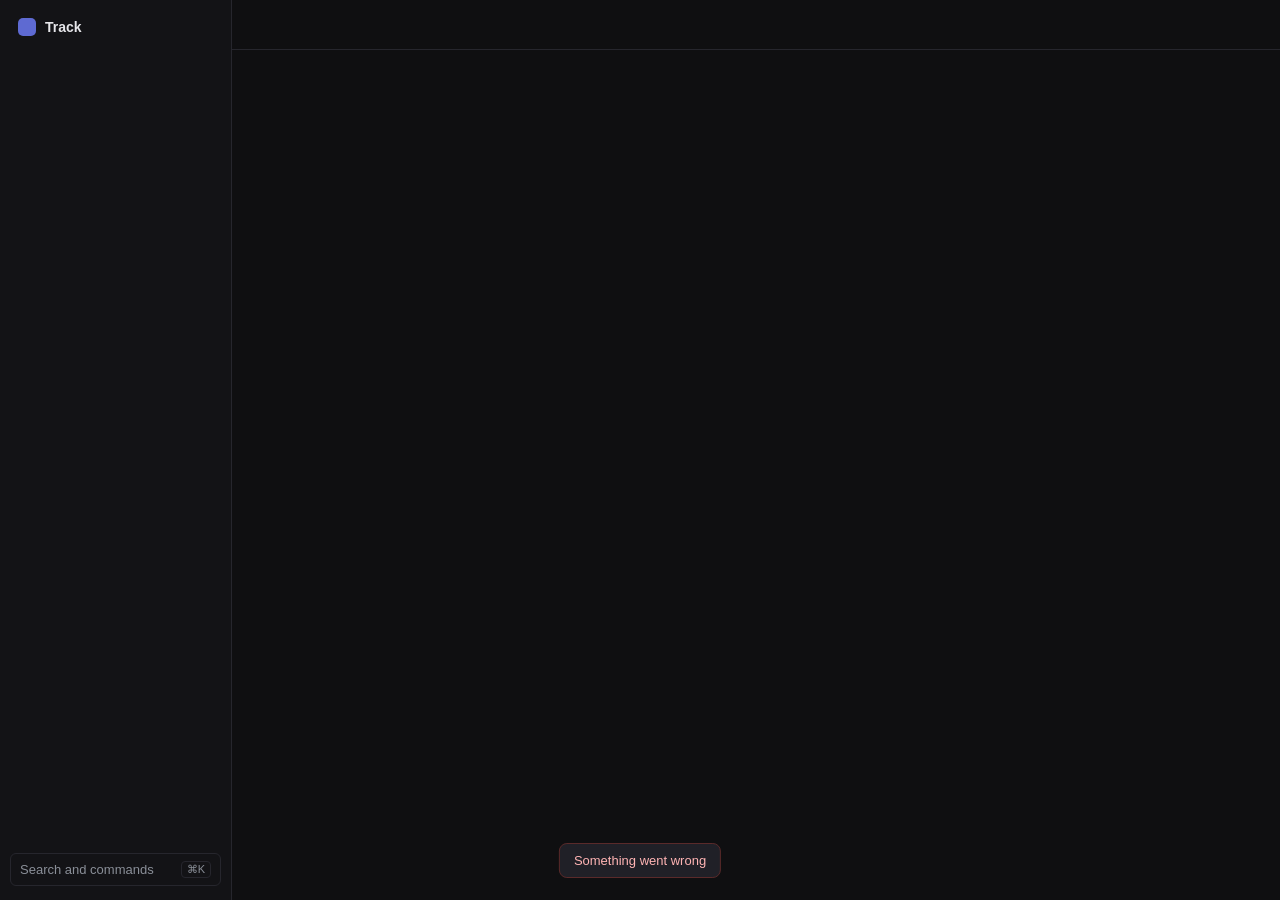
==== web/index.html @ ae0a0b64 "Track: local task board with CLI, web page and voice capture Claude-Session: https://claude.ai/code/" ====
<!doctype html>
<html lang="en">
<head>
<meta charset="utf-8">
<meta name="viewport" content="width=device-width, initial-scale=1, viewport-fit=cover">
<meta name="theme-color" content="#0f0f11">
<meta name="apple-mobile-web-app-capable" content="yes">
<meta name="apple-mobile-web-app-status-bar-style" content="black-translucent">
<meta name="apple-mobile-web-app-title" content="Track">
<link rel="icon" href="icon.svg">
<link rel="apple-touch-icon" href="icon.svg">
<link rel="manifest" href="manifest.json">
<link rel="stylesheet" href="style.css">
<title>Track | Home</title>
</head>
<body>
<div id="app">
  <aside id="side">
    <div class="brand"><span class="logo"></span>Track</div>
    <nav id="nav"></nav>
    <button class="kbd-hint" id="open-palette"><span>Search and commands</span><kbd>⌘K</kbd></button>
  </aside>
  <main id="main">
    <header id="top">
      <button id="menu" aria-label="Menu">☰</button>
      <h1 id="title"></h1>
      <div id="top-actions"></div>
    </header>
    <div id="broken" hidden></div>
    <section id="content"></section>
  </main>
  <div id="panel" hidden></div>
</div>
<div id="palette" hidden>
  <div class="pal-box">
    <input id="pal-input" autocomplete="off" spellcheck="false">
    <div id="pal-list"></div>
  </div>
</div>
<div id="toast" hidden></div>
<script src="app.js"></script>
</body>
</html>
---- web/style.css ----
:root {
  --bg: #0f0f11;
  --side: #131316;
  --panel: #17171b;
  --card: #1b1b20;
  --card-hover: #202027;
  --line: #26262d;
  --text: #e6e6ea;
  --muted: #8a8f98;
  --faint: #5c6068;
  --accent: #5e6ad2;
  --focus: #7c86e6;
  --urgent: #eb5757;
  --high: #f2994a;
  --medium: #d9c85b;
  --low: #6b7280;
  --radius: 8px;
  font-family: Inter, -apple-system, BlinkMacSystemFont, "Segoe UI", sans-serif;
  font-size: 13px;
  color-scheme: dark;
}
* { box-sizing: border-box; }
html, body { margin: 0; height: 100%; background: var(--bg); color: var(--text); }
button, input, select, textarea { font: inherit; color: inherit; }
button { cursor: pointer; }
kbd { font-family: inherit; font-size: 11px; color: var(--muted); border: 1px solid var(--line); border-radius: 4px; padding: 1px 5px; }

::-webkit-scrollbar { width: 8px; height: 8px; }
::-webkit-scrollbar-thumb { background: #2a2a31; border-radius: 4px; }
::-webkit-scrollbar-thumb:hover { background: #3a3a43; }
::-webkit-scrollbar-track { background: transparent; }
* { scrollbar-width: thin; scrollbar-color: #2a2a31 transparent; }

#app { display: flex; height: 100vh; height: 100dvh; }

/* Sidebar */
#side { width: 232px; flex: none; background: var(--side); border-right: 1px solid var(--line); display: flex; flex-direction: column; padding: 14px 10px; }
.brand { display: flex; align-items: center; gap: 9px; font-weight: 600; font-size: 14px; padding: 4px 8px 14px; }
.logo { width: 18px; height: 18px; border-radius: 5px; background: var(--accent); }
#nav { flex: 1; overflow-y: auto; }
.nav-head { color: var(--faint); font-size: 11px; font-weight: 500; padding: 14px 8px 6px; }
.nav-item { display: flex; align-items: center; gap: 9px; width: 100%; padding: 6px 8px; border: 0; background: none; border-radius: 6px; text-align: left; color: var(--muted); }
.nav-item:hover { background: var(--card); color: var(--text); }
.nav-item.active { background: var(--card-hover); color: var(--text); }
.nav-item .count { margin-left: auto; font-size: 11px; color: var(--faint); }
.dot { width: 8px; height: 8px; border-radius: 3px; flex: none; }
.kbd-hint { display: flex; justify-content: space-between; align-items: center; border: 1px solid var(--line); background: none; border-radius: 6px; padding: 7px 9px; color: var(--muted); }

/* Main */
#main { flex: 1; min-width: 0; display: flex; flex-direction: column; }
#top { display: flex; align-items: center; gap: 10px; padding: 12px 20px; border-bottom: 1px solid var(--line); min-height: 50px; }
#top h1 { font-size: 14px; font-weight: 600; margin: 0; display: flex; align-items: center; gap: 8px; }
#top-actions { margin-left: auto; display: flex; gap: 8px; }
#menu { display: none; background: none; border: 0; font-size: 18px; padding: 0 4px; }
.btn { border: 1px solid var(--line); background: var(--card); border-radius: 6px; padding: 5px 10px; color: var(--text); }
.btn:hover { background: var(--card-hover); }
.btn.primary { background: var(--accent); border-color: var(--accent); }
#broken { background: #3a1d1d; color: #ffb4b4; padding: 8px 20px; border-bottom: 1px solid #5a2a2a; font-size: 12px; }
#content { flex: 1; overflow: auto; }

/* Board */
.board { display: flex; gap: 12px; padding: 16px 20px; height: 100%; align-items: flex-start; }
.col { width: 272px; flex: none; display: flex; flex-direction: column; max-height: 100%; border-radius: var(--radius); }
.col.drop { background: rgba(94, 106, 210, .08); }
.col-head { display: flex; align-items: center; gap: 8px; padding: 6px 6px 10px; color: var(--muted); font-weight: 500; }
.col-head .n { color: var(--faint); }
.col-head .add { margin-left: auto; border: 0; background: none; color: var(--faint); font-size: 16px; line-height: 1; padding: 0 4px; }
.col-head .add:hover { color: var(--text); }
.col-body { display: flex; flex-direction: column; gap: 6px; overflow-y: auto; padding: 2px; min-height: 40px; }
.col.narrow { width: 220px; opacity: .75; }

.card { background: var(--card); border: 1px solid var(--line); border-radius: var(--radius); padding: 9px 11px; cursor: pointer; }
.card:hover { background: var(--card-hover); }
.card.focus { border-color: var(--focus); box-shadow: 0 0 0 1px var(--focus); }
.card.open { background: var(--card-hover); }
.card-top { display: flex; align-items: center; gap: 6px; color: var(--faint); font-size: 11.5px; margin-bottom: 4px; }
.card-title { line-height: 1.4; }
.card-meta { display: flex; flex-wrap: wrap; gap: 5px; margin-top: 7px; }
.chip { font-size: 11px; color: var(--muted); border: 1px solid var(--line); border-radius: 10px; padding: 1px 7px; display: inline-flex; align-items: center; gap: 5px; white-space: nowrap; }
.chip.late { color: var(--urgent); border-color: #5a2a2a; }

/* Status icon */
.st { width: 13px; height: 13px; border-radius: 50%; border: 1.5px solid var(--faint); flex: none; display: inline-block; position: relative; }
.st.todo { border-color: #b8bcc4; }
.st.in-progress { border-color: var(--medium); background: conic-gradient(var(--medium) 0 50%, transparent 50% 100%); }
.st.in-review { border-color: #4cb782; background: conic-gradient(#4cb782 0 75%, transparent 75% 100%); }
.st.done { border-color: var(--accent); background: var(--accent); }
.st.canceled { border-color: var(--faint); background: var(--faint); }
.st.backlog { border-style: dashed; }

/* Priority icon */
.pri { display: inline-flex; gap: 1.5px; align-items: flex-end; height: 11px; }
.pri i { width: 3px; background: var(--line); border-radius: 1px; }
.pri i:nth-child(1) { height: 5px; } .pri i:nth-child(2) { height: 8px; } .pri i:nth-child(3) { height: 11px; }
.pri.high i, .pri.medium i:nth-child(-n+2), .pri.low i:nth-child(1) { background: var(--muted); }
.pri-urgent { background: var(--urgent); color: #fff; font-size: 9px; font-weight: 700; border-radius: 3px; width: 13px; height: 13px; display: inline-flex; align-items: center; justify-content: center; }

/* List */
.list { padding: 8px 12px 40px; }
.group-head { display: flex; align-items: center; gap: 8px; color: var(--muted); font-weight: 500; padding: 16px 10px 6px; }
.row { display: flex; align-items: center; gap: 10px; padding: 8px 10px; border-radius: 6px; cursor: pointer; border: 1px solid transparent; }
.row:hover { background: var(--card); }
.row.focus { border-color: var(--focus); background: var(--card); }
.row .id { color: var(--faint); width: 64px; flex: none; font-size: 12px; }
.row .t { flex: 1; min-width: 0; overflow: hidden; text-overflow: ellipsis; white-space: nowrap; }
.row .chips { display: flex; gap: 5px; flex: none; }
.empty { color: var(--muted); padding: 40px 20px; text-align: center; line-height: 1.6; }
.hint { color: var(--faint); padding: 6px 22px; font-size: 12px; }
.hint a { color: var(--muted); }

/* Card panel */
#panel { width: 440px; flex: none; border-left: 1px solid var(--line); background: var(--panel); overflow-y: auto; padding: 18px 22px 40px; }
.p-top { display: flex; align-items: center; gap: 8px; color: var(--muted); margin-bottom: 12px; }
.p-top .x { margin-left: auto; background: none; border: 0; color: var(--muted); font-size: 18px; }
.p-title { width: 100%; background: none; border: 0; font-size: 18px; font-weight: 600; padding: 4px 0; outline: none; resize: none; line-height: 1.35; }
.p-fields { display: grid; grid-template-columns: 90px 1fr; gap: 8px 12px; align-items: center; margin: 16px 0; }
.p-fields label { color: var(--faint); font-size: 12px; }
.p-fields select, .p-fields input { background: var(--card); border: 1px solid var(--line); border-radius: 6px; padding: 5px 8px; width: 100%; }
.p-body { width: 100%; min-height: 140px; background: var(--card); border: 1px solid var(--line); border-radius: var(--radius); padding: 10px 12px; line-height: 1.5; resize: vertical; outline: none; }
.p-body:focus, .p-fields select:focus, .p-fields input:focus, .p-note:focus { border-color: var(--focus); }
.p-sec { color: var(--faint); font-size: 12px; margin: 22px 0 8px; }
.act { color: var(--muted); font-size: 12px; line-height: 1.5; padding: 3px 0; }
.act.note { color: var(--text); background: var(--card); border: 1px solid var(--line); border-radius: 6px; padding: 7px 10px; margin: 4px 0; }
.act .when { color: var(--faint); margin-right: 6px; }
.p-note { width: 100%; background: var(--card); border: 1px solid var(--line); border-radius: 6px; padding: 8px 10px; margin-top: 8px; outline: none; }
.p-path { color: var(--faint); font-size: 11px; margin-top: 18px; word-break: break-all; }

/* Command menu */
#palette { position: fixed; inset: 0; background: rgba(0, 0, 0, .5); display: flex; justify-content: center; align-items: flex-start; padding-top: 14vh; z-index: 20; }
#palette[hidden] { display: none; }
.pal-box { width: min(620px, 92vw); background: var(--panel); border: 1px solid var(--line); border-radius: 12px; overflow: hidden; box-shadow: 0 20px 60px rgba(0, 0, 0, .5); }
#pal-input { width: 100%; border: 0; border-bottom: 1px solid var(--line); background: none; padding: 16px 18px; font-size: 15px; outline: none; }
#pal-list { max-height: 50vh; overflow-y: auto; padding: 6px; }
.pal-item { display: flex; align-items: center; gap: 10px; padding: 9px 12px; border-radius: 7px; color: var(--muted); cursor: pointer; }
.pal-item .k { margin-left: auto; font-size: 11px; color: var(--faint); }
.pal-item.sel { background: var(--card-hover); color: var(--text); }
.pal-sec { font-size: 11px; color: var(--faint); padding: 8px 12px 4px; }

#toast { position: fixed; bottom: 22px; left: 50%; transform: translateX(-50%); background: var(--card-hover); border: 1px solid var(--line); border-radius: 8px; padding: 9px 14px; z-index: 30; }
#toast.err { border-color: #5a2a2a; color: #ffb4b4; }

/* Phone */
@media (max-width: 760px) {
  #side { position: fixed; z-index: 15; top: 0; bottom: 0; left: 0; transform: translateX(-100%); transition: transform .18s; padding-top: max(14px, env(safe-area-inset-top)); }
  #app.menu-open #side { transform: none; box-shadow: 0 0 40px rgba(0, 0, 0, .6); }
  #menu { display: block; }
  #top { padding: max(10px, env(safe-area-inset-top)) 14px 10px; }
  .board { scroll-snap-type: x mandatory; overflow-x: auto; padding: 12px; gap: 10px; }
  .col, .col.narrow { width: 86vw; scroll-snap-align: center; opacity: 1; }
  #content { -webkit-overflow-scrolling: touch; }
  #panel { position: fixed; inset: 0; width: auto; z-index: 18; padding-top: max(18px, env(safe-area-inset-top)); }
  .row { display: grid; grid-template-columns: 16px 16px 1fr; gap: 4px 8px; padding: 10px 8px; border-bottom: 1px solid var(--line); border-radius: 0; }
  .row .id { width: auto; }
  .row .t { grid-column: 1 / -1; white-space: normal; font-size: 15px; line-height: 1.35; }
  .row .chips { grid-column: 1 / -1; flex-wrap: wrap; }
  .row .chips:empty { display: none; }
  .row.focus { border-color: transparent; border-bottom-color: var(--line); background: none; }
  .kbd-hint kbd { display: none; }
  .p-fields select, .p-fields input, .p-note, .p-body, #pal-input { font-size: 16px; }
}
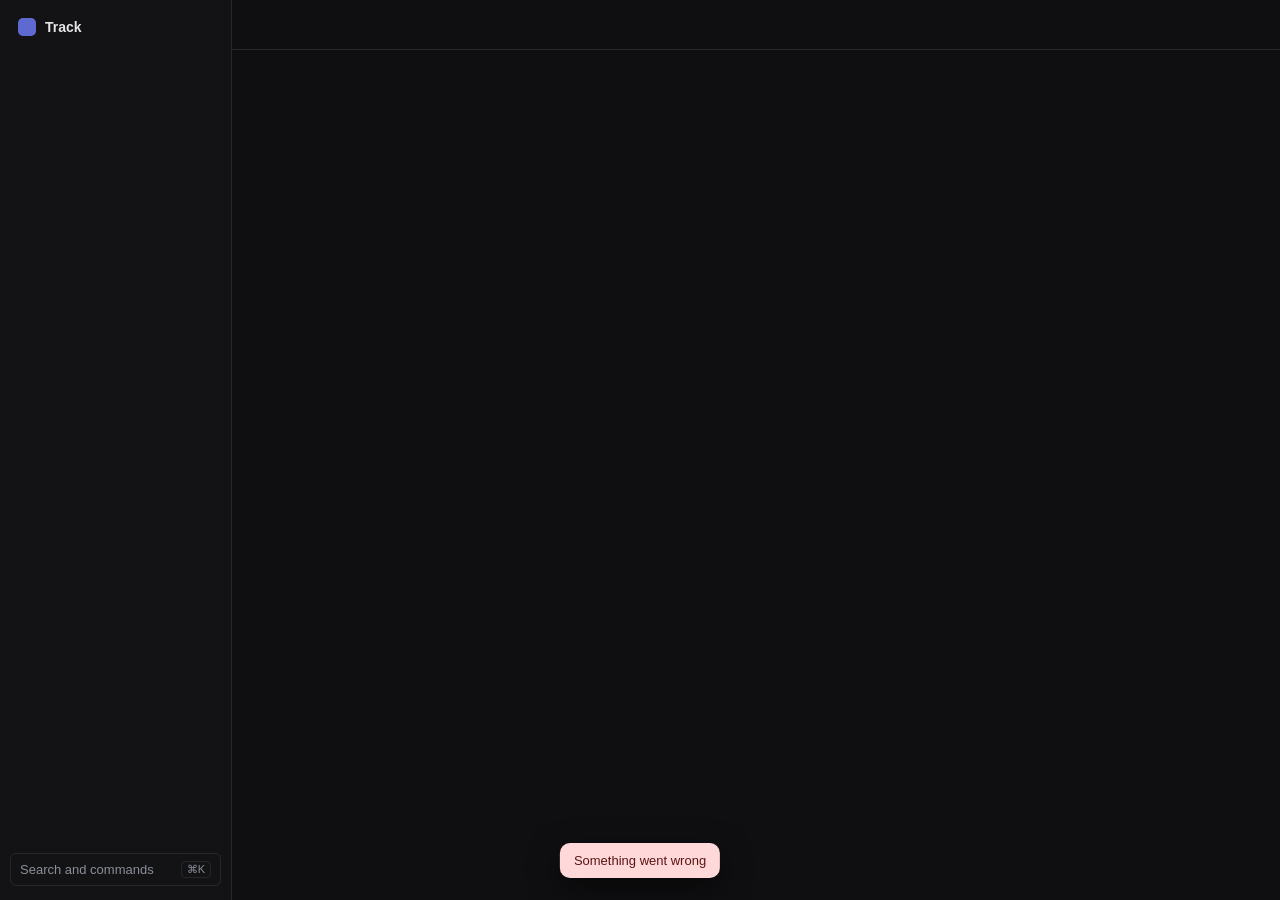
==== commit b8a02b14: "web: right-click a card or row to change its status Claude-Session: https://claude.ai/code/session_0" ====
--- a/web/index.html
+++ b/web/index.html
@@ -26,6 +26,7 @@
       <h1 id="title"></h1>
       <div id="top-actions"></div>
     </header>
+    <nav id="pills"></nav>
     <div id="broken" hidden></div>
     <section id="content"></section>
   </main>
@@ -37,6 +38,19 @@
     <div id="pal-list"></div>
   </div>
 </div>
+<button id="fab" aria-label="New card">+</button>
+<div id="sheet" hidden>
+  <form class="sheet-box" autocomplete="off">
+    <div class="sheet-head"><b>New card</b><button type="button" class="sheet-x" data-sheet-close>Cancel</button></div>
+    <textarea id="sheet-title" rows="2" placeholder="What needs doing?"></textarea>
+    <div class="sheet-label">Project</div>
+    <div id="sheet-projects" class="pick"></div>
+    <div class="sheet-label">Status</div>
+    <div id="sheet-status" class="pick"></div>
+    <button type="submit" class="btn primary sheet-add">Add card</button>
+  </form>
+</div>
+<div id="ctx" hidden></div>
 <div id="toast" hidden></div>
 <script src="app.js"></script>
 </body>
--- a/web/style.css
+++ b/web/style.css
@@ -97,7 +97,19 @@
 
 /* List */
 .list { padding: 8px 12px 40px; }
-.group-head { display: flex; align-items: center; gap: 8px; color: var(--muted); font-weight: 500; padding: 16px 10px 6px; }
+.group-head { display: flex; align-items: center; gap: 8px; width: 100%; border: 0; background: none; text-align: left; color: var(--muted); font-weight: 500; padding: 16px 10px 6px; }
+.group-head .chev { margin-left: auto; color: var(--faint); transition: transform .2s var(--ease, ease); }
+.group-head[aria-expanded="false"] .chev { transform: rotate(-90deg); }
+.group-head .n { color: var(--faint); }
+
+/* Reorder (2026-10-06): drag a list row, or its grip on the phone. */
+.grip { display: none; }
+[data-sort].lifting { position: relative; z-index: 5; background: var(--card); box-shadow: 0 10px 28px rgba(0, 0, 0, .5); border-radius: 6px; transition: none; }
+.lifting .row { background: var(--card); transition: none; }
+body.sorting { -webkit-user-select: none; user-select: none; cursor: grabbing; }
+body.sorting .row:hover { background: none; }
+.drop-line { position: relative; height: 0; }
+.drop-line::after { content: ""; position: absolute; left: 8px; right: 8px; top: -1px; height: 2px; border-radius: 2px; background: var(--accent); }
 .row { display: flex; align-items: center; gap: 10px; padding: 8px 10px; border-radius: 6px; cursor: pointer; border: 1px solid transparent; }
 .row:hover { background: var(--card); }
 .row.focus { border-color: var(--focus); background: var(--card); }
@@ -136,8 +148,8 @@
 .pal-item.sel { background: var(--card-hover); color: var(--text); }
 .pal-sec { font-size: 11px; color: var(--faint); padding: 8px 12px 4px; }
 
-#toast { position: fixed; bottom: 22px; left: 50%; transform: translateX(-50%); background: var(--card-hover); border: 1px solid var(--line); border-radius: 8px; padding: 9px 14px; z-index: 30; }
-#toast.err { border-color: #5a2a2a; color: #ffb4b4; }
+#toast { position: fixed; bottom: max(22px, env(safe-area-inset-bottom)); left: 50%; transform: translateX(-50%); white-space: nowrap; display: flex; align-items: center; background: #ececf1; color: #16161a; border-radius: 10px; padding: 10px 14px; font-weight: 500; box-shadow: 0 10px 30px rgba(0, 0, 0, .5); z-index: 30; }
+#toast.err { background: #ffd9d9; color: #5a1414; }
 
 /* Phone */
 @media (max-width: 760px) {
@@ -158,3 +170,140 @@
   .kbd-hint kbd { display: none; }
   .p-fields select, .p-fields input, .p-note, .p-body, #pal-input { font-size: 16px; }
 }
+
+/* Swipe rows (phone). The actions sit behind the row and show as it slides. */
+.swipe { position: relative; overflow: hidden; }
+.swipe .row { position: relative; background: var(--bg); touch-action: pan-y; }
+.sw-left, .sw-right { position: absolute; top: 0; bottom: 0; display: flex; transition: left .18s var(--ease, ease), right .18s var(--ease, ease); }
+.sw-left button, .sw-right button { transition: flex-grow .18s ease, background .18s; }
+.sw-left { left: 0; }
+.sw-right { right: 0; }
+.sw-left button, .sw-right button { border: 0; color: #fff; font-weight: 600; min-width: 84px; padding: 0 16px; }
+.sw-left button { background: #6b6f78; }
+.sw-right button[data-sw="in-progress"] { background: #a8912f; }
+.sw-right button[data-sw="done"] { background: var(--accent); }
+.swipe:not(.sw-l) .sw-left, .swipe:not(.sw-r) .sw-right { visibility: hidden; }
+/* Past half the width, the one action fills the row: let go and it happens. */
+.swipe.sw-full.sw-r .sw-right { left: 0; }
+.swipe.sw-full.sw-r .sw-right button[data-sw="in-progress"] { display: none; }
+.swipe.sw-full.sw-r .sw-right button[data-sw="done"] { flex: 1; text-align: right; }
+.swipe.sw-full.sw-l .sw-left { right: 0; }
+.swipe.sw-full.sw-l .sw-left button { flex: 1; text-align: left; }
+#toast button { margin-left: auto; padding: 4px 0 4px 16px; background: none; border: 0; color: var(--accent); font-weight: 700; }
+
+/* Phone navigation, new card sheet, and one-tap sorting. Hidden on a wide screen. */
+#pills, #fab, .p-top .back { display: none; }
+.pill.icon { padding: 6px 10px; line-height: 0; }
+.pill { display: inline-flex; align-items: center; gap: 7px; flex: none; border: 1px solid #2e2e36; background: #1d1d23; color: #c9ccd3; border-radius: 999px; padding: 8px 14px; font-size: 14.5px; font-weight: 500; transition: background .2s, color .2s, border-color .2s, transform .15s; }
+.pill:active { transform: scale(.96); }
+.pill.on { background: var(--accent); color: #fff; border-color: var(--accent); box-shadow: 0 2px 10px rgba(94, 106, 210, .35); }
+.pill .n { color: #8f94a0; font-size: 12px; font-variant-numeric: tabular-nums; }
+.pill.on .n { color: rgba(255, 255, 255, .8); }
+.move { display: flex; flex-wrap: wrap; gap: 6px; }
+.move button { display: inline-flex; align-items: center; gap: 6px; border: 1px solid var(--line); background: var(--card); color: var(--muted); border-radius: 999px; padding: 4px 10px; font-size: 12px; }
+.move button:hover { color: var(--text); background: var(--card-hover); }
+.move.in-panel { margin-bottom: 14px; }
+.move.in-panel button { padding: 7px 13px; font-size: 13px; }
+.p-sec.first { margin-top: 4px; }
+#sheet { position: fixed; inset: 0; background: rgba(0, 0, 0, .55); z-index: 25; display: flex; align-items: flex-end; }
+#sheet[hidden] { display: none; }
+.sheet-box { width: 100%; background: var(--panel); border-top: 1px solid var(--line); border-radius: 16px 16px 0 0; padding: 14px 16px max(16px, env(safe-area-inset-bottom)); }
+.sheet-head { display: flex; align-items: center; margin-bottom: 10px; font-size: 15px; }
+.sheet-x { margin-left: auto; background: none; border: 0; color: var(--muted); font-size: 15px; }
+#sheet-title { width: 100%; background: var(--card); border: 1px solid var(--line); border-radius: 10px; padding: 11px 12px; font-size: 17px; line-height: 1.35; outline: none; resize: none; }
+#sheet-title:focus { border-color: var(--focus); }
+.sheet-label { color: var(--faint); font-size: 12px; margin: 14px 0 7px; }
+.pick { display: flex; flex-wrap: wrap; gap: 7px; }
+.pick button { display: inline-flex; align-items: center; gap: 7px; border: 1px solid var(--line); background: var(--card); color: var(--muted); border-radius: 999px; padding: 8px 14px; font-size: 14px; }
+.pick button.on { color: var(--text); border-color: var(--focus); background: rgba(94, 106, 210, .16); }
+.sheet-add { width: 100%; margin-top: 18px; padding: 12px; font-size: 16px; font-weight: 600; border-radius: 10px; }
+@media (max-width: 760px) {
+  /* The pills say where you are, so the title bar goes. */
+  #top { display: none; }
+  /* The phone's clock and status icons sit over the top of the page. Clear them
+     fully, then add room, so the pills never sit under the blur. */
+  #pills { display: flex; gap: 8px; overflow-x: auto; padding: calc(env(safe-area-inset-top) + 24px) 12px 10px; background: var(--side); border-bottom: 1px solid #2a2a31; box-shadow: 0 6px 16px rgba(0, 0, 0, .35); position: relative; z-index: 2; scrollbar-width: none;
+    -webkit-mask-image: linear-gradient(to right, #000 88%, transparent); mask-image: linear-gradient(to right, #000 88%, transparent); }
+  #pills::after { content: ""; flex: none; width: 24px; }
+  #pills::-webkit-scrollbar { display: none; }
+  #fab { display: flex; align-items: center; justify-content: center; position: fixed; right: 18px; bottom: max(22px, calc(env(safe-area-inset-bottom) + 10px)); width: 56px; height: 56px; border-radius: 50%; border: 0; background: var(--accent); color: #fff; font-size: 30px; font-weight: 300; line-height: 1; box-shadow: 0 8px 24px rgba(0, 0, 0, .45); z-index: 14; }
+  #panel:not([hidden]) ~ #fab, body:has(#panel:not([hidden])) #fab { display: none; }
+  .list { padding-bottom: 110px; }
+  .p-top .back { display: inline-block; background: none; border: 0; color: var(--focus); font-size: 16px; padding: 4px 8px 4px 0; }
+  .p-top .x { display: none; }
+  /* On a phone it sits at the bottom, by your thumb, beside the + button. */
+  #toast { left: 12px; right: 86px; transform: none; bottom: max(26px, calc(env(safe-area-inset-bottom) + 14px)); min-height: 52px; padding: 12px 16px; font-size: 15px; white-space: normal; }
+}
+
+/* Motion. Short and soft, and none of it for people who turned motion off. */
+:root { --ease: cubic-bezier(.22, .9, .25, 1); }
+@keyframes page-in { from { opacity: 0; transform: translateY(6px); } to { opacity: 1; transform: none; } }
+.page-in { animation: page-in .26s var(--ease); }
+@keyframes panel-in { from { opacity: 0; transform: translateX(24px); } to { opacity: 1; transform: none; } }
+@keyframes panel-out { from { opacity: 1; transform: none; } to { opacity: 0; transform: translateX(24px); } }
+#panel.panel-in { animation: panel-in .28s var(--ease); }
+#panel.panel-out { animation: panel-out .2s ease-in forwards; }
+@keyframes fade-in { from { opacity: 0; } to { opacity: 1; } }
+@keyframes fade-out { from { opacity: 1; } to { opacity: 0; } }
+@keyframes rise { from { transform: translateY(100%); } to { transform: none; } }
+@keyframes sink { from { transform: none; } to { transform: translateY(100%); } }
+#sheet.sheet-in { animation: fade-in .22s ease-out; }
+#sheet.sheet-in .sheet-box { animation: rise .34s var(--ease); }
+#sheet.sheet-out { animation: fade-out .22s ease-in forwards; }
+#sheet.sheet-out .sheet-box { animation: sink .22s ease-in forwards; }
+@keyframes pal-in { from { opacity: 0; } to { opacity: 1; } }
+@keyframes pal-box-in { from { opacity: 0; transform: translateY(-8px) scale(.98); } to { opacity: 1; transform: none; } }
+#palette.pal-in { animation: pal-in .18s ease-out; }
+#palette.pal-in .pal-box { animation: pal-box-in .22s var(--ease); }
+@keyframes toast-in { from { opacity: 0; transform: translate(-50%, 12px); } to { opacity: 1; transform: translate(-50%, 0); } }
+#toast.toast-in { animation: toast-in .26s var(--ease); }
+.row, .card, .nav-item, .btn, .pick button, .move button, #fab { transition: background .15s, border-color .15s, color .15s, transform .15s; }
+#fab:active, .btn:active, .pick button:active { transform: scale(.95); }
+.row:active { background: var(--card); }
+@media (max-width: 760px) {
+  @keyframes panel-in-phone { from { transform: translateX(100%); } to { transform: none; } }
+  @keyframes panel-out-phone { from { transform: none; } to { transform: translateX(100%); } }
+  #panel.panel-in { animation: panel-in-phone .34s var(--ease); }
+  #panel.panel-out { animation: panel-out-phone .26s ease-in forwards; }
+  @keyframes toast-in-phone { from { opacity: 0; transform: translateY(16px); } to { opacity: 1; transform: none; } }
+  #toast.toast-in { animation: toast-in-phone .28s var(--ease); }
+}
+@media (prefers-reduced-motion: reduce) {
+  *, *::before, *::after { animation-duration: .01ms !important; transition-duration: .01ms !important; }
+}
+
+@media (max-width: 760px) {
+  .pill { padding: 10px 17px; font-size: 16px; }
+  .pill.icon { padding: 10px 13px; }
+  .pill.icon svg { width: 18px; height: 18px; }
+}
+#toast[hidden] { display: none; }
+
+/* Phone list (2026-09-27): the title leads, the details sit under it, and each
+   status group folds on a tap. */
+@media (max-width: 760px) {
+  .list { padding: 0 0 110px; }
+  .group-head { position: sticky; top: 0; z-index: 1; background: var(--bg); padding: 18px 16px 8px; font-size: 13px; font-weight: 600; letter-spacing: .01em; }
+  .group-head .n { color: var(--faint); font-weight: 500; font-variant-numeric: tabular-nums; }
+  .group-head .chev { display: block; margin-left: auto; color: var(--faint); transition: transform .2s var(--ease, ease); }
+  .group-head[aria-expanded="false"] .chev { transform: rotate(-90deg); }
+  .group-head[aria-expanded="false"] { border-bottom: 1px solid var(--line); padding-bottom: 14px; }
+  .row.m { display: flex; align-items: flex-start; gap: 12px; padding: 13px 16px; border-bottom: 1px solid var(--line); }
+  .row.m .st { margin-top: 4px; }
+  .row.m .rb { flex: 1; min-width: 0; }
+  .row.m .t { display: block; font-size: 16px; line-height: 1.35; white-space: normal; }
+  .row.m .meta { display: flex; flex-wrap: wrap; align-items: center; gap: 6px; margin-top: 5px; color: var(--faint); font-size: 12px; }
+  .row.m .meta .id { width: auto; }
+  .row.m .meta .chip { font-size: 11.5px; }
+  .row.m.closed .t { color: var(--muted); }
+  .row.m .grip { display: block; flex: none; align-self: center; color: var(--faint); padding: 10px 4px 10px 12px; margin: -10px -6px -10px 0; touch-action: none; }
+}
+
+/* Right-click menu on a card */
+#ctx { position: fixed; min-width: 180px; background: var(--panel); border: 1px solid var(--line); border-radius: 9px; padding: 5px; box-shadow: 0 12px 36px rgba(0, 0, 0, .5); z-index: 25; }
+#ctx[hidden] { display: none; }
+#ctx .ctx-head { font-size: 11px; color: var(--faint); padding: 5px 9px 4px; }
+#ctx button { display: flex; align-items: center; gap: 9px; width: 100%; padding: 7px 9px; background: none; border: 0; border-radius: 6px; color: var(--muted); text-align: left; }
+#ctx button:hover { background: var(--card-hover); color: var(--text); }
+#ctx button.on { color: var(--text); }
+#ctx button.on::after { content: "✓"; margin-left: auto; color: var(--accent); }
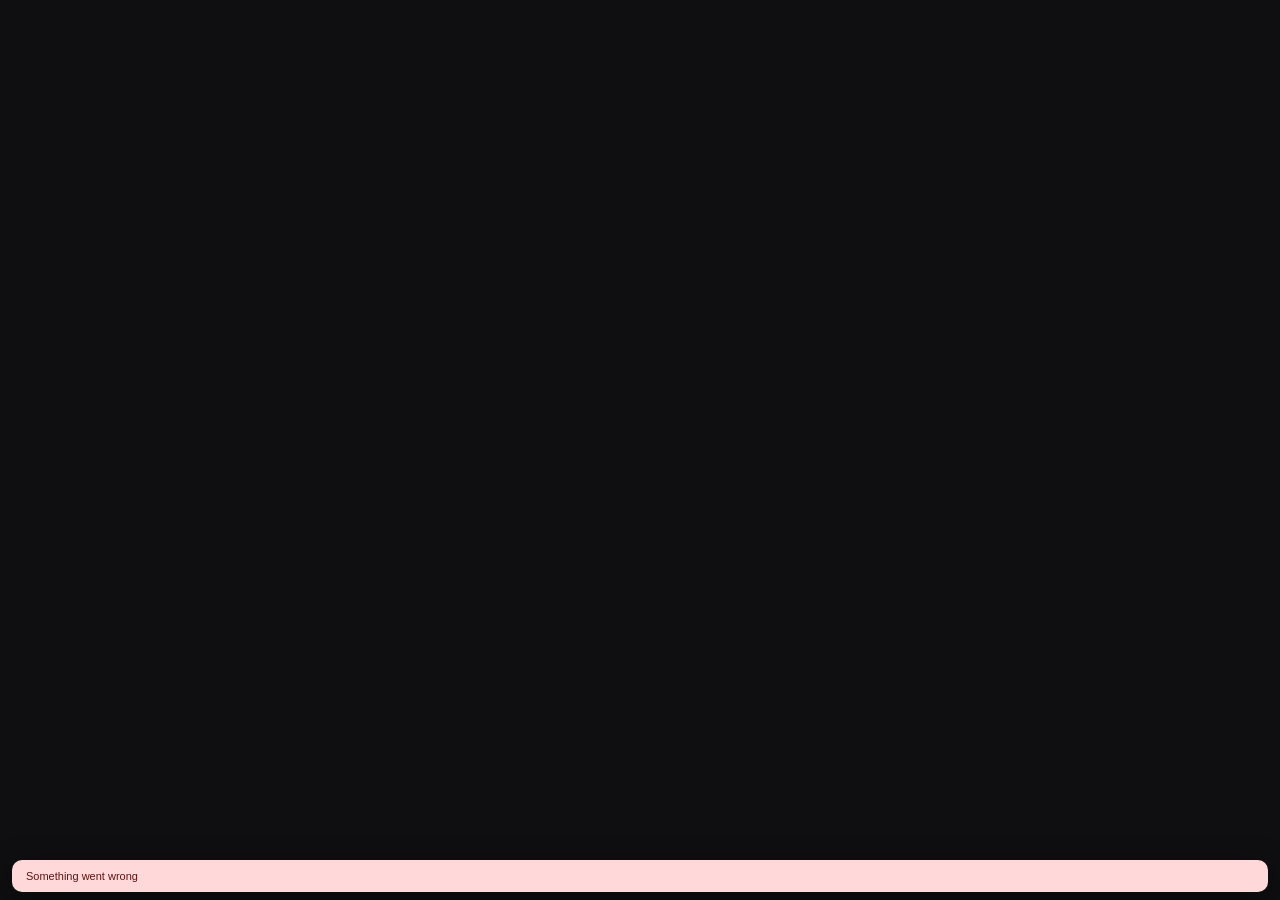
==== commit 82a020ef: "Add My day, Journey chapters, and persistent scratchpad" ====
--- a/web/index.html
+++ b/web/index.html
@@ -8,9 +8,11 @@
 <meta name="apple-mobile-web-app-status-bar-style" content="black-translucent">
 <meta name="apple-mobile-web-app-title" content="Track">
 <link rel="icon" href="icon.svg">
-<link rel="apple-touch-icon" href="icon.svg">
+<link rel="apple-touch-icon" sizes="180x180" href="icon-180.png">
 <link rel="manifest" href="manifest.json">
 <link rel="stylesheet" href="style.css">
+<link rel="stylesheet" href="journey.css">
+<link rel="stylesheet" href="personal.css">
 <title>Track | Home</title>
 </head>
 <body>
@@ -52,6 +54,10 @@
 </div>
 <div id="ctx" hidden></div>
 <div id="toast" hidden></div>
+<dialog id="journey-dialog" aria-labelledby="journey-dialog-title"></dialog>
+<script src="journey.js"></script>
+<script src="scratchpad.js"></script>
+<script src="personal.js"></script>
 <script src="app.js"></script>
 </body>
 </html>
--- a/web/style.css
+++ b/web/style.css
@@ -304,6 +304,6 @@
 #ctx[hidden] { display: none; }
 #ctx .ctx-head { font-size: 11px; color: var(--faint); padding: 5px 9px 4px; }
 #ctx button { display: flex; align-items: center; gap: 9px; width: 100%; padding: 7px 9px; background: none; border: 0; border-radius: 6px; color: var(--muted); text-align: left; }
-#ctx button:hover { background: var(--card-hover); color: var(--text); }
+#ctx button:hover { background: rgba(94, 106, 210, .22); color: var(--text); }
 #ctx button.on { color: var(--text); }
 #ctx button.on::after { content: "✓"; margin-left: auto; color: var(--accent); }
--- a/web/journey.css
+++ b/web/journey.css
@@ -0,0 +1,182 @@
+/* Journey shares Track's graphite surfaces and violet accent. Outcomes lead;
+   controls and metadata stay quiet. Milestones use a warm brass highlight. */
+:root { --journey-trophy: #dfbc79; --journey-soft: rgba(124,134,230,.10); }
+.journey-page { max-width: 1120px; margin: 0 auto; padding: 36px 40px 80px; }
+.journey-eyebrow { display: block; font-size: 11px; font-weight: 500; letter-spacing: .08em; color: var(--muted); line-height: 1.5; }
+.journey-muted { color: var(--muted); font-size: 12px; line-height: 1.5; }
+.journey-hero h2 { font-size: 32px; font-weight: 600; letter-spacing: -.04em; margin: 10px 0 28px; line-height: 1.15; text-wrap: balance; }
+.journey-hero-stats { display: flex; gap: 48px; align-items: center; flex-wrap: wrap; }
+.journey-hero-stats > div { display: flex; flex-direction: column; gap: 4px; }
+.journey-hero-stats strong { font-size: 48px; font-weight: 600; letter-spacing: -.04em; line-height: 1.1; font-variant-numeric: tabular-nums; }
+.journey-hero-stats > div > span:not(.journey-eyebrow):not(.journey-xp) { color: var(--muted); }
+.journey-hero-stats .journey-level { margin-left: auto; min-width: 208px; max-width: 280px; flex: 1; gap: 8px; }
+.journey-level .journey-eyebrow { color: var(--focus); }
+.journey-xp { font-size: 24px; font-weight: 500; font-variant-numeric: tabular-nums; }
+.journey-hero > p { margin: 24px 0 0; }
+.journey-meter { height: 5px; border-radius: 8px; background: var(--line); overflow: hidden; }
+.journey-meter > span { display: block; height: 100%; background: var(--focus); border-radius: inherit; }
+.journey-tabs { display: flex; gap: 24px; border-bottom: 1px solid var(--line); margin: 28px 0; }
+.journey-tabs button { border: 0; border-bottom: 2px solid transparent; background: none; color: var(--muted); padding: 12px 0; font-weight: 500; white-space: nowrap; }
+.journey-tabs button.active { color: var(--text); border-bottom-color: var(--focus); }
+.journey-filters { display: flex; flex-wrap: wrap; align-items: end; gap: 12px; margin-bottom: 28px; }
+.journey-filters label,.journey-form label { display: flex; flex-direction: column; gap: 8px; color: var(--muted); font-size: 12px; }
+.journey-filters select,.journey-filters input,.journey-form input:not([type=checkbox]),.journey-form select,.journey-form textarea { background: var(--bg); border: 1px solid var(--line); color: var(--text); border-radius: 6px; padding: 9px 10px; min-height: 38px; max-width: 100%; }
+.journey-filters .journey-search { flex: 1; min-width: 180px; }
+.journey-section-head { display: flex; gap: 16px; justify-content: space-between; align-items: center; flex-wrap: wrap; margin-bottom: 20px; }
+.journey-section-head h2 { font-size: 20px; letter-spacing: -.025em; font-weight: 600; margin: 6px 0 0; line-height: 1.25; }
+.journey-section-head h3 { font-size: 16px; font-weight: 500; letter-spacing: -.01em; margin: 4px 0 0; }
+.journey-trail { padding-bottom: 28px; border-bottom: 1px solid var(--line); margin-bottom: 32px; }
+.journey-months { display: grid; grid-template-columns: repeat(var(--months),minmax(0,1fr)); gap: 8px; align-items: end; }
+.journey-month { display: flex; flex-direction: column; gap: 8px; align-items: stretch; background: none; border: 0; border-radius: 4px; color: var(--muted); padding: 8px 4px; min-width: 0; }
+.journey-month:hover,.journey-month.selected { background: var(--journey-soft); color: var(--text); }
+.month-count { font-size: 12px; font-variant-numeric: tabular-nums; }
+.month-bar-space { display: flex; align-items: end; height: 104px; }
+.month-bar { display: block; width: 100%; background: var(--accent); border-radius: 3px 3px 0 0; }
+.journey-month.selected .month-bar { background: var(--focus); }
+.month-label { font-size: 11px; overflow-wrap: anywhere; }
+.journey-milestones { margin-bottom: 36px; }
+.journey-milestone { display: flex; gap: 16px; padding: 24px 0; border-bottom: 1px solid var(--line); }
+.milestone-symbol { font-size: 28px; line-height: 1.1; color: var(--journey-trophy); width: 28px; flex: none; }
+.milestone-body { min-width: 0; flex: 1; }
+.milestone-body h4 { font-size: 18px; font-weight: 500; letter-spacing: -.015em; line-height: 1.35; margin: 8px 0; overflow-wrap: anywhere; }
+.milestone-body p,.milestone-body blockquote { color: var(--muted); font-size: 13px; line-height: 1.6; margin: 8px 0 16px; white-space: pre-wrap; overflow-wrap: anywhere; }
+.milestone-body blockquote { border-left: 2px solid var(--journey-trophy); padding-left: 16px; color: var(--text); }
+.milestone-body .journey-meter { margin: 16px 0 8px; }
+.milestone-body .journey-meter > span { background: var(--journey-trophy); }
+.milestone-body .journey-actions { margin-top: 16px; }
+.milestone-links { display: flex; flex-direction: column; gap: 4px; margin-top: 8px; align-items: start; }
+.milestone-links button { text-align: left; overflow-wrap: anywhere; }
+.journey-actions { display: flex; align-items: center; gap: 12px; flex-wrap: wrap; }
+.journey-actions .btn { min-height: 36px; }
+.journey-text-button { background: none; border: 0; color: var(--muted); padding: 6px 0; font-size: 12px; }
+.journey-text-button:hover { color: var(--text); }
+.journey-complete { color: var(--focus); font-size: 12px; }
+.journey-empty { padding: 28px 0 36px; }
+.journey-empty h4 { font-size: 18px; font-weight: 500; margin: 0 0 8px; }
+.journey-empty p { color: var(--muted); line-height: 1.6; margin: 0 0 16px; }
+.journey-period-summary { color: var(--muted); font-size: 12px; margin: -8px 0 24px; }
+.journey-month-group { padding-left: 16px; border-left: 1px solid var(--line); margin-bottom: 32px; }
+.journey-month-group > h4 { font-weight: 500; font-size: 13px; margin: 0 0 8px; color: var(--muted); }
+.journey-victory { display: flex; align-items: start; gap: 12px; padding: 16px 0; }
+.victory-mark { color: var(--focus); flex: none; font-size: 16px; width: 20px; }
+.journey-victory.is-milestone .victory-mark,.journey-victory.is-milestone .journey-eyebrow { color: var(--journey-trophy); }
+.victory-body { flex: 1; min-width: 0; }
+.victory-body h4 { margin: 6px 0; font-weight: 500; font-size: 15px; line-height: 1.4; overflow-wrap: anywhere; }
+.victory-body p { margin: 8px 0 12px; white-space: pre-wrap; overflow-wrap: anywhere; line-height: 1.6; color: var(--text); }
+.victory-body .journey-text-button { margin-top: 4px; }
+.daily-run { margin: 24px 22px 12px; padding: 24px; border: 1px solid var(--line); border-radius: 10px; background: var(--panel); }
+.daily-run .journey-section-head { margin-bottom: 20px; }
+.run-status { display: flex; gap: 12px; justify-content: space-between; color: var(--muted); font-size: 12px; font-variant-numeric: tabular-nums; margin-bottom: 10px; flex-wrap: wrap; }
+.run-status > span:last-child { color: var(--focus); }
+.run-quest { display: flex; gap: 16px; align-items: center; justify-content: space-between; padding: 20px 0; border-bottom: 1px solid var(--line); }
+.run-quest > div:first-child { min-width: 0; }
+.run-quest-title { font-size: 14px; font-weight: 500; line-height: 1.5; margin: 4px 0; overflow-wrap: anywhere; }
+.run-quest.landed .run-quest-title { color: var(--muted); }
+.run-quest .journey-actions { justify-content: end; flex-shrink: 0; }
+.run-footer { display: flex; gap: 16px; flex-wrap: wrap; justify-content: space-between; align-items: center; margin-top: 16px; }
+.card-journey { border-top: 1px solid var(--line); border-bottom: 1px solid var(--line); padding: 16px 0; margin-top: 20px; display: flex; flex-direction: column; gap: 12px; }
+#journey-dialog { color: var(--text); background: var(--panel); border: 1px solid var(--line); border-radius: 12px; width: min(560px,calc(100vw - 32px)); max-height: calc(100dvh - 48px); padding: 0; box-shadow: 0 20px 64px rgba(0,0,0,.4); }
+#journey-dialog::backdrop { background: rgba(0,0,0,.65); }
+.journey-form { padding: 24px; display: flex; flex-direction: column; gap: 20px; }
+.journey-form header,.journey-form footer { display: flex; gap: 16px; justify-content: space-between; align-items: center; }
+.journey-form header h2 { font-size: 20px; font-weight: 500; margin: 0; letter-spacing: -.025em; }
+.journey-form header > button { font-size: 24px; width: 32px; }
+.journey-form footer { justify-content: end; padding-top: 4px; }
+.journey-form p { margin: 0; }
+.journey-form textarea { resize: vertical; line-height: 1.5; }
+.journey-form-grid { display: grid; grid-template-columns: 1fr 1fr; gap: 16px; }
+.journey-form-grid > label { min-width: 0; }
+.journey-form summary { color: var(--muted); cursor: pointer; padding: 4px 0 12px; font-size: 12px; }
+.journey-dialog-subject { font-size: 18px; line-height: 1.4; overflow-wrap: anywhere; }
+.milestone-task-picker { max-height: 220px; overflow-y: auto; margin-top: 12px; }
+.journey-form .milestone-task-picker label { flex-direction: row; align-items: start; gap: 10px; padding: 10px 0; color: var(--text); line-height: 1.5; }
+.journey-form .milestone-task-picker label[hidden] { display: none; }
+.milestone-task-picker input { margin: 3px 0 0; accent-color: var(--accent); flex: none; }
+.journey-form-error { color: #ffb4b4; font-size: 13px; line-height: 1.5; }
+.journey-form button[type=submit]:disabled,.journey-actions button:disabled { opacity: .45; cursor: not-allowed; }
+.journey-page button:focus-visible,.daily-run button:focus-visible,.card-journey button:focus-visible,.journey-form button:focus-visible,.journey-form input:focus-visible,.journey-form textarea:focus-visible,.journey-form select:focus-visible,.journey-filters input:focus-visible,.journey-filters select:focus-visible { outline: 2px solid var(--focus); outline-offset: 3px; }
+.journey-page,.daily-run { -webkit-font-smoothing: antialiased; }
+@media(max-width:1100px) {
+  .journey-page { padding: 28px 24px 64px; }
+  .journey-hero-stats { gap: 28px; }
+  .journey-hero-stats .journey-level { max-width: none; }
+}
+@media(max-width:760px) {
+  .journey-page { padding: 24px 16px 100px; }
+  .journey-hero h2 { font-size: 28px; }
+  .journey-hero-stats { gap: 28px; }
+  .journey-hero-stats strong { font-size: 40px; }
+  .journey-hero-stats .journey-level { flex-basis: 100%; margin-left: 0; }
+  .journey-tabs { gap: 24px; }
+  .journey-tabs button { min-height: 44px; }
+  .journey-filters label { flex: 1; min-width: 120px; }
+  .journey-filters .journey-search { flex-basis: 100%; }
+  .journey-filters select,.journey-filters input,.journey-form input:not([type=checkbox]),.journey-form select,.journey-form textarea { font-size: 16px; min-height: 44px; width: 100%; }
+  .daily-run { padding: 20px 16px; margin: 16px 12px 8px; }
+  .daily-run .journey-section-head > button { font-size: 12px; }
+  .run-quest { flex-wrap: wrap; }
+  .run-quest .journey-actions { justify-content: start; }
+  .journey-actions .btn,.journey-text-button,.run-footer .btn,.journey-section-head .btn { min-height: 44px; }
+  .journey-milestone { gap: 12px; }
+  .milestone-symbol { width: 20px; font-size: 24px; }
+  .journey-months { gap: 4px; }
+  .journey-month { padding: 8px 1px; }
+  .journey-months:has(> :nth-child(13)) { grid-template-columns: repeat(12,minmax(0,1fr)); }
+  .month-bar-space { height: 80px; }
+  .journey-form { padding: 20px; }
+  .journey-form-grid { grid-template-columns: 1fr; }
+}
+@media(prefers-reduced-motion: no-preference) {
+  .journey-meter > span { transition: transform 180ms cubic-bezier(.23,1,.32,1); }
+}
+/* A continuous story: a chapter, its milestones, then the next chapter. */
+.journey-linear { max-width:1080px; }
+.story-header { margin-bottom:24px; }
+.story-header > h2 { margin:8px 0 16px; font-size:30px; font-weight:600; letter-spacing:-.04em; line-height:1.2; }
+.story-totals { display:flex; gap:8px 24px; flex-wrap:wrap; color:var(--muted); font-size:12px; font-variant-numeric:tabular-nums; }
+.story-totals > span:last-child { color:var(--focus); }
+.story-actions { display:flex; gap:10px; flex-wrap:wrap; margin-top:24px; }
+.story-actions .btn { min-height:36px; }
+.story-flow { display:flex; gap:12px; align-items:center; flex-wrap:wrap; color:var(--muted); font-size:12px; border-top:1px solid var(--line); padding-top:20px; margin-bottom:36px; }
+.story-flow > span[aria-hidden] { color:var(--faint); }
+.story-chapter { border-left:1px solid var(--line); padding:0 0 32px 24px; position:relative; }
+.story-chapter::before { content:""; position:absolute; width:7px; height:7px; border-radius:50%; background:var(--focus); left:-4px; top:6px; }
+.chapter-heading { display:flex; align-items:start; justify-content:space-between; gap:20px; margin-bottom:24px; }
+.chapter-heading > div { min-width:0; }
+.chapter-heading h3 { font-size:24px; font-weight:500; letter-spacing:-.03em; line-height:1.25; margin:8px 0; overflow-wrap:anywhere; }
+.chapter-heading p { font-size:13px; line-height:1.6; color:var(--muted); margin:8px 0 0; white-space:pre-wrap; overflow-wrap:anywhere; }
+.chapter-heading > button { flex:none; }
+.story-chapter .journey-milestones { margin-bottom:0; }
+.story-chapter .journey-milestones > .journey-section-head { margin-bottom:8px; }
+.story-chapter .journey-milestones > .journey-section-head .journey-eyebrow { display:none; }
+.story-chapter .journey-milestone { padding:20px 0; }
+.story-chapter .journey-empty { padding:12px 0 16px; }
+.story-chapter .journey-empty > .btn { display:none; }
+.story-chapter .journey-empty h4 { font-size:14px; }
+.story-chapter .journey-empty p { font-size:12px; }
+.story-start { border-left:1px solid var(--line); padding:8px 0 24px 24px; }
+.story-start h3 { font-size:22px; letter-spacing:-.025em; font-weight:500; margin:10px 0; }
+.story-start p { color:var(--muted); font-size:13px; line-height:1.6; margin:0 0 16px; }
+.story-unfiled { margin:24px 0; }
+.story-next-chapter { margin:0 0 24px 24px; }
+.story-wins { border-top:1px solid var(--line); padding-top:32px; margin-top:20px; }
+.story-wins > .journey-section-head { margin-bottom:24px; }
+.milestone-chapter-picker { color:var(--muted); font-size:11px; display:flex; gap:6px; align-items:center; flex-wrap:wrap; }
+.milestone-chapter-picker select { min-width:0; max-width:200px; background:var(--bg); color:var(--muted); border:1px solid var(--line); border-radius:4px; font-size:11px; padding:4px; }
+@media(max-width:760px) {
+  .story-header > h2 { font-size:26px; }
+  .story-flow { gap:8px; font-size:11px; margin-bottom:28px; }
+  .story-chapter { padding-left:16px; }
+  .chapter-heading { gap:12px; flex-wrap:wrap; }
+  .chapter-heading h3 { font-size:22px; }
+  .chapter-heading > button { min-height:36px; }
+  .story-chapter .journey-section-head { gap:12px; }
+  .story-chapter .journey-actions { gap:10px; }
+  .milestone-chapter-picker { width:100%; }
+  .milestone-chapter-picker select { max-width:100%; width:100%; font-size:16px; min-height:44px; }
+  .sticky-mode .journey-form { padding:16px; gap:12px; }
+  .sticky-mode .journey-form header h2 { font-size:18px; }
+  .sticky-mode .journey-form label { gap:5px; }
+  .sticky-mode .journey-form textarea { min-height:60px; }
+  .sticky-mode .journey-form footer { position:sticky; bottom:0; background:var(--panel); padding:8px 0 0; }
+}
--- a/web/personal.css
+++ b/web/personal.css
@@ -0,0 +1,86 @@
+.sr-only { position:absolute; width:1px; height:1px; padding:0; margin:-1px; overflow:hidden; clip:rect(0,0,0,0); white-space:nowrap; border:0; }
+.personal-page { max-width:560px; margin:0 auto; padding:24px 24px 64px; }
+.personal-heading { display:flex; justify-content:space-between; gap:12px; align-items:start; margin-bottom:16px; }
+.personal-heading .journey-eyebrow { display:none; }
+.personal-heading h2 { font-size:24px; font-weight:600; letter-spacing:-.04em; line-height:1.15; margin:0 0 4px; }
+.personal-dot { color:var(--focus); }
+.personal-heading p { font-size:11px; color:var(--muted); margin:0; }
+.personal-window-actions { display:flex; gap:10px; align-items:center; flex-wrap:wrap; justify-content:end; }
+.personal-window-actions .btn { font-size:11px; padding:4px 7px; }
+.personal-window-actions .journey-text-button { font-size:11px; padding:4px 0; }
+.personal-quick-add { display:flex; align-items:center; gap:8px; border-bottom:1px solid var(--line); padding-bottom:8px; margin-bottom:12px; }
+.personal-quick-add input { background:none; border:0; padding:6px 0; outline-offset:3px; min-width:0; flex:1; color:var(--text); font-size:12px; }
+.personal-quick-add input::placeholder { color:var(--muted); }
+.personal-add { width:26px; height:26px; border:0; background:var(--journey-soft); color:var(--focus); font-size:18px; border-radius:4px; flex:none; }
+.personal-progress { display:flex; align-items:center; justify-content:space-between; gap:8px; color:var(--muted); font-size:11px; margin-bottom:8px; flex-wrap:wrap; }
+.personal-progress > span:last-child { color:var(--focus); }
+.personal-task { display:flex; align-items:start; gap:8px; padding:5px 0; }
+.personal-check { margin-top:1px; width:18px; height:18px; border:1px solid var(--faint); border-radius:50%; background:none; flex:none; color:var(--focus); padding:0; font-size:11px; }
+.personal-check:hover { background:var(--journey-soft); border-color:var(--focus); }
+.personal-task-body { flex:1; min-width:0; }
+.personal-task-title { display:-webkit-box; -webkit-box-orient:vertical; -webkit-line-clamp:2; overflow:hidden; width:100%; text-align:left; border:0; background:none; padding:1px 0; font-size:12px; line-height:1.4; color:var(--text); overflow-wrap:anywhere; }
+.personal-task-title:hover { color:var(--focus); }
+.personal-task-meta { display:none; }
+.personal-remove { background:none; border:0; color:var(--faint); font-size:14px; padding:0 3px; min-height:20px; flex:none; opacity:0; }
+.personal-task:hover .personal-remove,.personal-remove:focus-visible { opacity:1; }
+.personal-remove:hover { color:var(--text); }
+.personal-task.is-done .personal-task-title { color:var(--muted); text-decoration:line-through; }
+.personal-task.is-done .personal-check { border-color:var(--accent); }
+.personal-done,.personal-backlog { margin-top:12px; }
+.personal-page summary { padding:5px 0; color:var(--muted); font-size:11px; cursor:pointer; }
+.personal-empty { padding:12px 0 4px; color:var(--muted); font-size:12px; line-height:1.5; }
+.personal-footer { display:flex; flex-direction:column; align-items:start; gap:4px; color:var(--faint); font-size:10px; line-height:1.5; margin-top:16px; }
+.personal-footer .journey-text-button { font-size:11px; padding:4px 0; }
+.personal-other,.personal-carry > div { display:flex; gap:12px; align-items:center; justify-content:space-between; padding:5px 0; font-size:12px; }
+.personal-other > span,.personal-carry > div > span { min-width:0; overflow-wrap:anywhere; }
+.personal-other > button,.personal-carry button { flex:none; font-size:11px; padding:3px 0; }
+.personal-carry { margin-top:12px; }
+.personal-carry > .journey-eyebrow { font-size:10px; }
+.sticky-mode #side,.sticky-mode #top,.sticky-mode #pills,.sticky-mode #fab { display:none !important; }
+.sticky-mode #app { display:block; }
+.sticky-mode #main { height:100dvh; }
+.sticky-mode .personal-page { padding:16px 14px 24px; }
+.sticky-mode .personal-heading h2 { font-size:22px; }
+.sticky-mode #toast { white-space:normal; width:calc(100% - 24px); bottom:8px; font-size:11px; }
+.sticky-mode #panel { display:none; }
+@media(max-width:760px) { .personal-page { padding:20px 16px 80px; } }
+@media(pointer:coarse) {
+  .personal-quick-add input { font-size:16px; min-height:44px; }
+  .personal-add,.personal-remove { min-width:44px; min-height:44px; }
+  .personal-remove { opacity:1; }
+  .personal-task { gap:4px; padding:2px 0; }
+  .personal-check { width:44px; height:44px; border:0; margin-top:0; position:relative; }
+  .personal-check::before { content:""; position:absolute; inset:13px; border:1px solid var(--muted); border-radius:50%; }
+  .personal-check:hover { background:none; }
+  .personal-check:hover::before { border-color:var(--focus); }
+  .personal-task.is-done .personal-check::before { border-color:var(--accent); }
+  .personal-task-title { font-size:13px; padding-top:12px; }
+  .personal-page .journey-text-button,.personal-page summary { min-height:44px; }
+}
+.personal-progress-actions { display:flex; align-items:center; gap:10px; }
+.personal-milestone { background:none; border:0; padding:3px 0; font-size:11px; color:var(--focus); }
+.personal-milestone:hover { color:var(--text); }
+.personal-milestones { margin-top:12px; }
+.personal-milestone-memory { display:flex; flex-direction:column; gap:3px; padding:5px 0; font-size:12px; }
+.personal-milestone-memory > span { overflow-wrap:anywhere; }
+.personal-milestone-memory time { font-size:10px; color:var(--muted); }
+.personal-confetti { position:fixed; inset:0; overflow:hidden; pointer-events:none; z-index:100; }
+.personal-confetti > span { position:absolute; width:5px; height:8px; border-radius:1px; will-change:transform,opacity; }
+@media(pointer:coarse) { .personal-milestone { min-height:44px; padding:8px 0; } }
+/* A disposable notepad, anchored in the spare space beneath today's list. */
+.personal-page { display:flex; flex-direction:column; min-height:100%; }
+.personal-page > * { flex-shrink:0; }
+.personal-scratchpad { margin-top:auto; padding-top:24px; }
+.scratchpad-heading { display:flex; align-items:center; justify-content:space-between; gap:12px; margin-bottom:8px; }
+.scratchpad-heading label { font-size:12px; font-weight:500; color:var(--muted); }
+.scratchpad-heading > div { display:flex; align-items:center; gap:12px; }
+.scratchpad-status { font-size:10px; color:var(--faint); }
+.scratchpad-status.scratchpad-error { color:var(--journey-trophy); }
+.scratchpad-clear { border:0; background:none; padding:4px 0; font-size:11px; color:var(--muted); }
+.scratchpad-clear:hover { color:var(--text); }
+.scratchpad-clear:disabled { color:var(--faint); cursor:default; }
+.personal-scratchpad textarea { display:block; width:100%; height:clamp(144px,24vh,240px); min-height:120px; resize:vertical; padding:10px 12px; background:var(--bg); color:var(--text); border:1px solid var(--line); border-radius:6px; font:inherit; font-size:12px; line-height:1.6; }
+.personal-scratchpad textarea::placeholder { color:var(--faint); }
+.personal-scratchpad textarea:focus-visible,.scratchpad-clear:focus-visible { outline:1px solid var(--focus); outline-offset:2px; }
+@media(pointer:coarse) { .personal-scratchpad textarea { font-size:16px; } .scratchpad-clear { min-height:44px; } }
+body:has(#personal-scratchpad:focus) #fab { display:none; }
